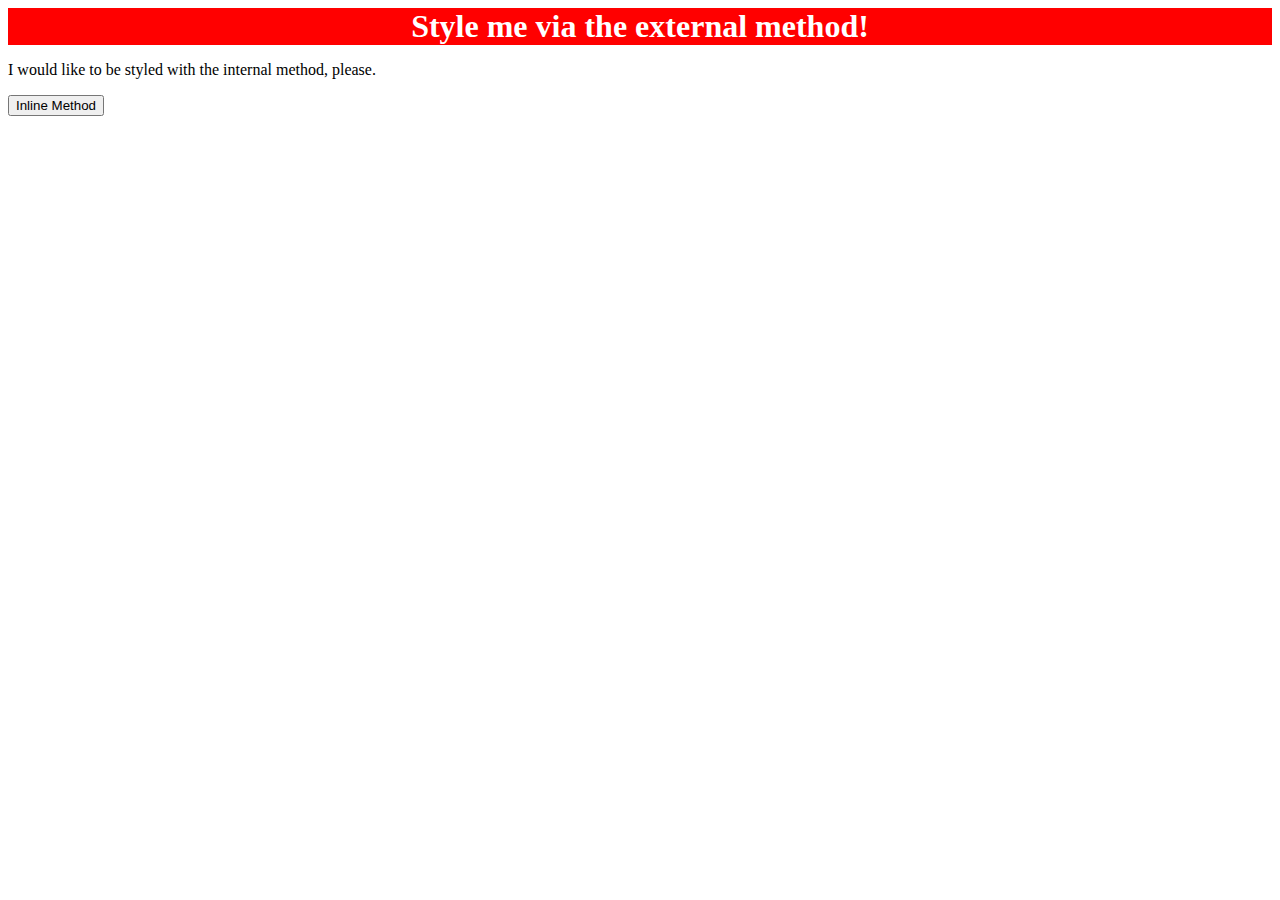
==== foundations/intro-to-css/01-css-methods/index.html @ db186df7 "Create and add styles to first line Added styles to the first line using external method after creat" ====
<!DOCTYPE html>
<html lang="en">
  <head>
    <meta charset="UTF-8">
    <meta http-equiv="X-UA-Compatible" content="IE=edge">
    <meta name="viewport" content="width=device-width, initial-scale=1.0">
    <title>Methods for Adding CSS</title>
    <link href="styles.css" rel="stylesheet">
  </head>
  <body>
    <div>Style me via the external method!</div>
    <p>I would like to be styled with the internal method, please.</p>
    <button>Inline Method</button>
  </body>
</html>
---- foundations/intro-to-css/01-css-methods/styles.css ----
div {
    background-color: red; color: white; text-align: center; font-size: xx-large; font-weight: 900;
}
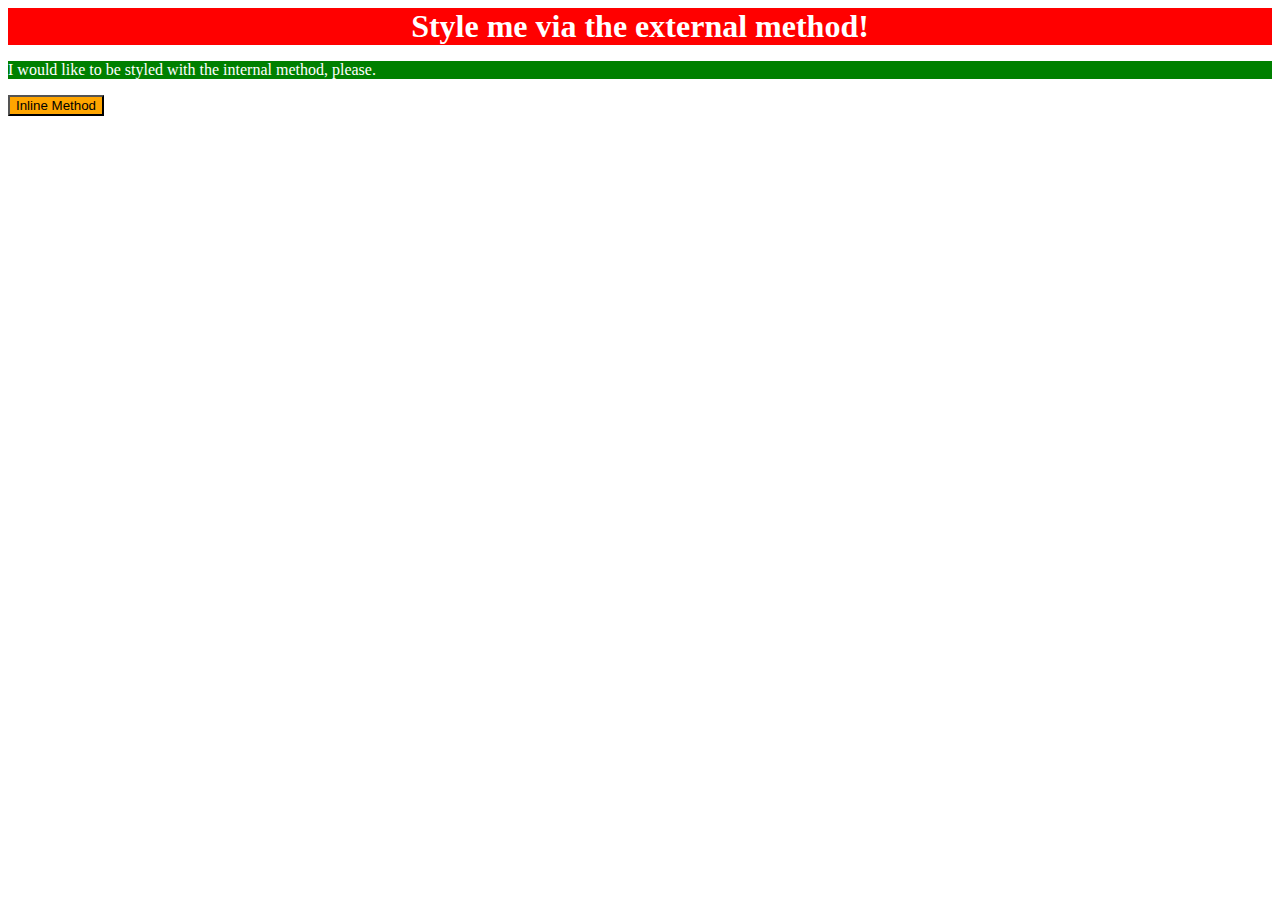
==== commit 710ac3a5: "Add styles to second and third Lines" ====
--- a/foundations/intro-to-css/01-css-methods/index.html
+++ b/foundations/intro-to-css/01-css-methods/index.html
@@ -6,10 +6,15 @@
     <meta name="viewport" content="width=device-width, initial-scale=1.0">
     <title>Methods for Adding CSS</title>
     <link href="styles.css" rel="stylesheet">
+    <style>
+      p {
+        background-color: green; color: white;
+      }
+    </style>
   </head>
   <body>
     <div>Style me via the external method!</div>
     <p>I would like to be styled with the internal method, please.</p>
-    <button>Inline Method</button>
+    <button style="background-color: orange; color: black;">Inline Method</button>
   </body>
 </html>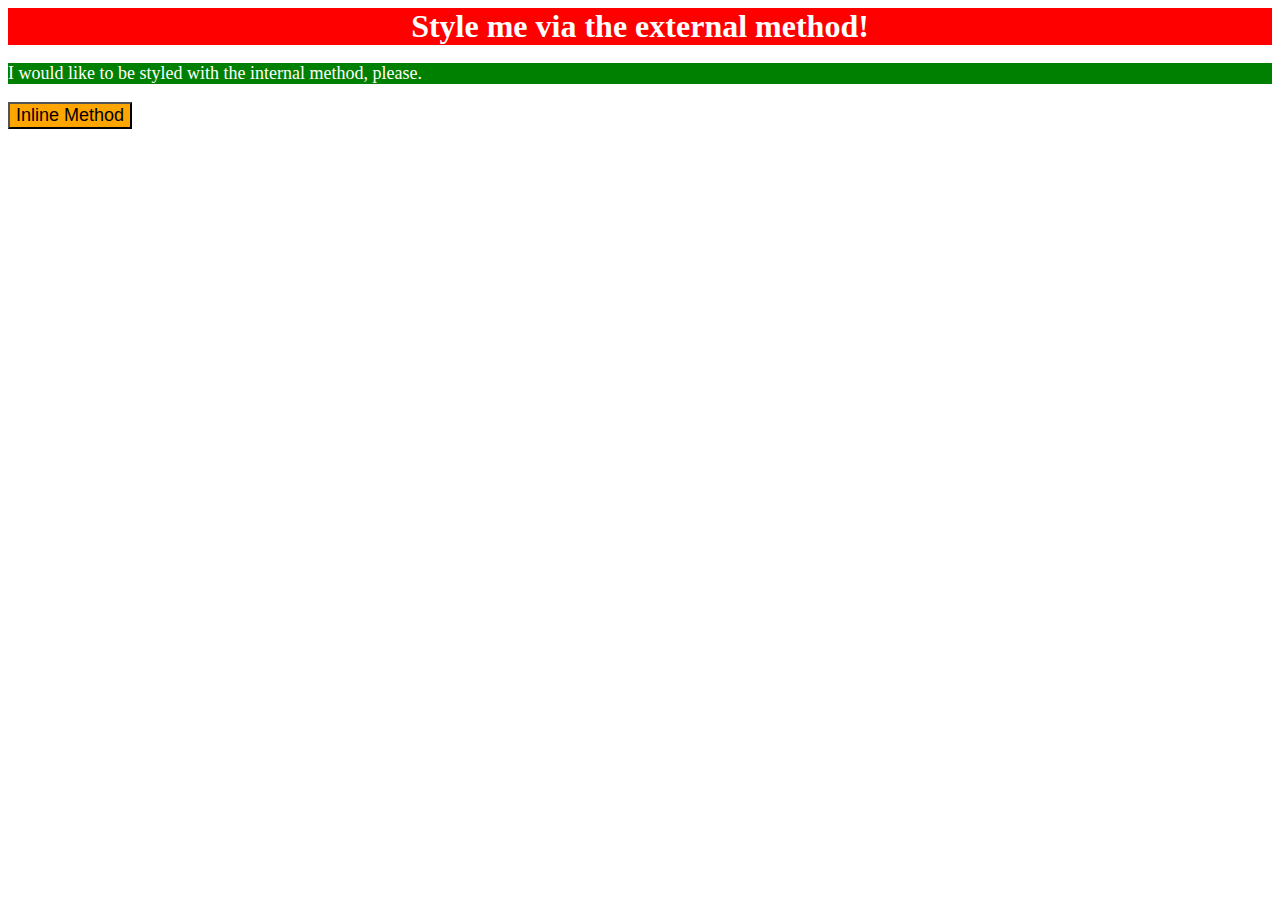
==== commit d4c71b7e: "Add font sizes + Remove color style from 3rd line" ====
--- a/foundations/intro-to-css/01-css-methods/index.html
+++ b/foundations/intro-to-css/01-css-methods/index.html
@@ -8,13 +8,13 @@
     <link href="styles.css" rel="stylesheet">
     <style>
       p {
-        background-color: green; color: white;
+        background-color: green; color: white; font-size: 18px;
       }
     </style>
   </head>
   <body>
     <div>Style me via the external method!</div>
     <p>I would like to be styled with the internal method, please.</p>
-    <button style="background-color: orange; color: black;">Inline Method</button>
+    <button style="background-color: orange; font-size: 18px;">Inline Method</button>
   </body>
 </html>--- a/foundations/intro-to-css/01-css-methods/styles.css
+++ b/foundations/intro-to-css/01-css-methods/styles.css
@@ -1,3 +1,3 @@
 div {
-    background-color: red; color: white; text-align: center; font-size: xx-large; font-weight: 900;
+    background-color: red; color: white; text-align: center; font-size: 32px; font-weight: 900;
 }